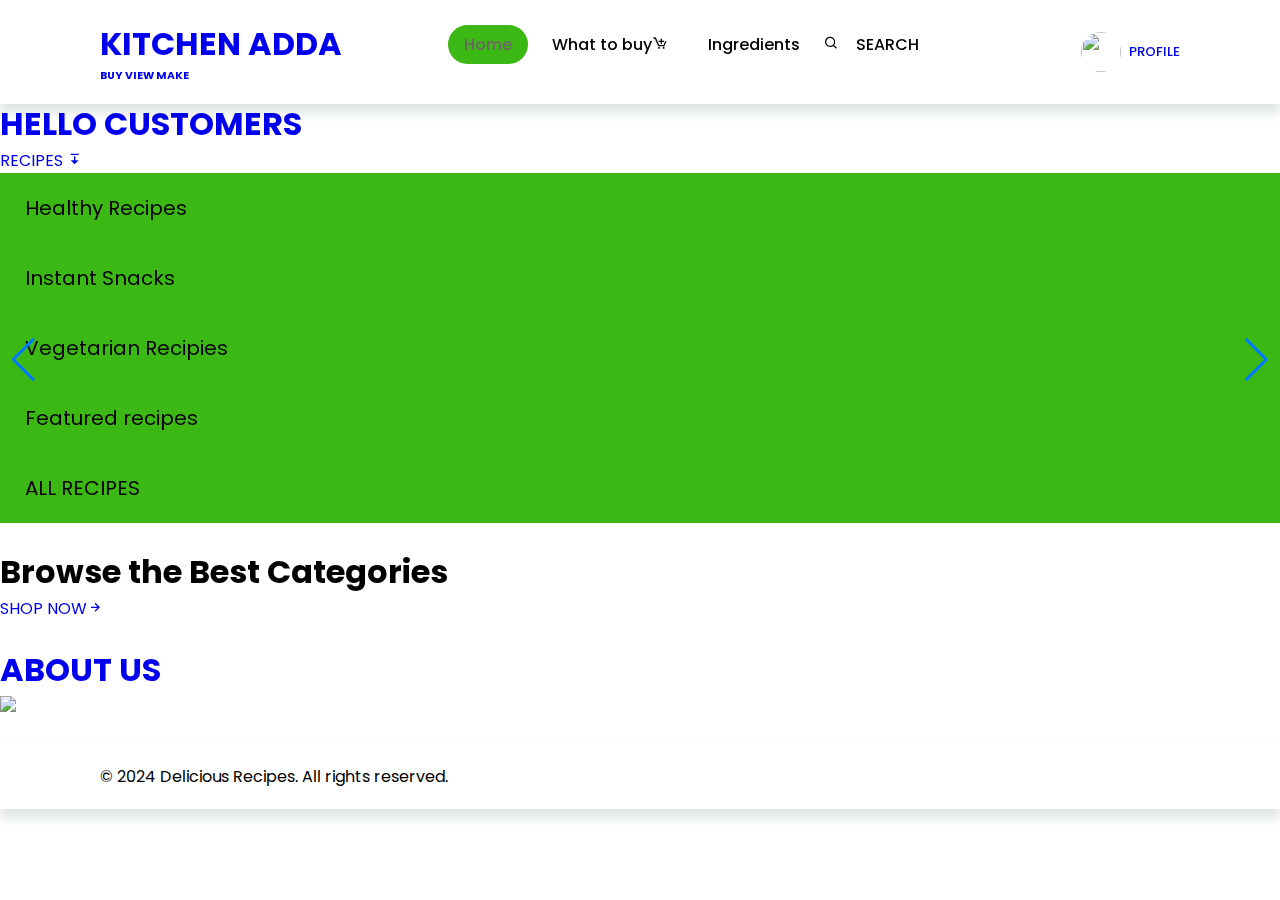
==== index.html @ 8290c538 "sceptix project" ====
<!DOCTYPE html>
<html lang="en">
<head>
    <meta charset="UTF-8">
    <meta http-equiv="X-UA-Compatible" content="IE=edge">
    <meta name="viewport" content="width=device-width, initial-scale=1.0">
    <title> MYKITCHEN.ADDA</title>
    <link rel="stylesheet"href="index.css">
    <link rel= "stylesheet"   href="https://cdn.jsdelivr.net/npm/boxicons@latest/css/boxicons.min.css">
    <link
    rel="stylesheet"
    href="https://unpkg.com/swiper/swiper-bundle.min.css"
  /> 
</head>
  <body>
    <header>
      <a href="#" class="left"> <span><h1>KITCHEN ADDA</h1><h6>BUY VIEW MAKE</h6></span></a>
    <div class="bx bx-menu" id="menu-icon"></div>
    <u1 class="navbar">
    <li><a href="#home" class="home-active">Home</a></li>
    <li><a href=https://www.amazon.in/Gourmet-Specialty-Foods/b?ie=UTF8&node=2454178031>What to buy<i class='bx bx-cart-add'></i></a></li>
<li><a href=" https://food.ndtv.com/ingredient">Ingredients</a></li>
<li><i class='bx bx-search'></i><a href="#search">SEARCH</li>  <br>

</u1>
<div class="profile">
<img src=https://th.bing.com/th/id/OIP.Cl56H6WgxJ8npVqyhefTdQHaHa?rs=1&pid=ImgDetMain >
<span>PROFILE</span>
</div>
    </header>
    
    <section class="home swiper" id="home">
        <div class="swiper-wrapper"><br>
            <div class="swiper-slide container"><br><br><br><br>
              <p><h1>HELLO CUSTOMERS</h1></p>
              <section> 
                <li><a href="#">RECIPES <i class='bx bxs-arrow-from-top'></i></a> 
                    <ul class="dropdown">
                <li><a href="https://food.ndtv.com/recipes/healthy-recipes">Healthy Recipes</a></li><br>
                <li><a href="https://www.indianhealthyrecipes.com/recipes/snacks/">Instant Snacks</a></li><br>
                <li><a href="https://www.vegrecipesofindia.com/">Vegetarian Recipies</a></li> <br> 
                <li><a href="https://www.loveandlemons.com/">Featured recipes</a></li> <br>
                <li><a href="https://www.allrecipes.com/">ALL RECIPES</a></li> 
                    </ul>  
                <br></li><p><h1>Browse the Best <span>Categories</span></h1></p>
                <a href="https://www.snackible.com/" class="btn">SHOP NOW<i class='bx bx-right-arrow-alt'></i></a><br>
              <br><p><a href="about.html"><h1>ABOUT US</h1></a>   </p> 
              <img src= https://th.bing.com/th/id/OIG.NlsCHKTPMoRwq4getNCI?w=1024&h=1024&rs=1&pid=ImgDetMain>
            </section>
            
 </div>
  <div class="swiper-slide container"><br>
<div class="home.text"><br>
  <br><br><br><br><br>
  <p><h1>FOOD BLOG</h1></p>
  <div tabindex="-1" class="_3Uu1_"><div class="g0rxnol2 ln8gz9je lexical-rich-text-input"><div class="to2l77zo gfz4du6o ag5g9lrv bze30y65 kao4egtt" contenteditable="true" role="textbox" spellcheck="true" title="Type a message" tabindex="10" data-tab="10" data-lexical-editor="true" style="max-height: 7.35em; min-height: 1.47em; user-select: text; white-space: pre-wrap; word-break: break-word;"><p class="selectable-text copyable-text iq0m558w g0rxnol2"><br></p></div><div class="lhggkp7q qq0sjtgm jxacihee c3x5l3r8 b9fczbqn t35qvd06 m62443ks rkxvyd19 c5h0bzs2 bze30y65 kao4egtt">Type a message</div></div></div>
</div>
<img src=https://th.bing.com/th/id/OIP.NuykDs3Z4dqdwuQjWDiv1gHaD4?rs=1&pid=ImgDetMain >

 </div>
 
  
  <div class="swiper-button-next"></div>
      <div class="swiper-button-prev"></div>
    </section>
    <p class ="categories" id="categories">
     
      <div class="heading">
        
      </div>
      
    </p>
        <script src="https://unpkg.com/swiper/swiper-bundle.min.js"></script>

    <script src="web.js"></script><br>
   
    <footer>
      <p>&copy; 2024 Delicious Recipes. All rights reserved.</p>
  </footer>
    
  </body>
</html>
---- index.css ----
@import url('https://fonts.googleapis.com/css2?family=Poppins&display=swap');
*{
    font-family: 'Poppins', sans-serif;
    margin:0;
    padding: 0;
    box-sizing: border-box;
    list-style: none;
    text-decoration: none;
    scroll-padding-top: 2rem;
    scroll-behavior: smooth;
}
:root{
    --green-color: #3cb815;
    --light-green-color: #161a0f;
    --orange-color:#ff5100;
    --light-orange-color: #ff7e00;
    --text-color: #000000;
    --bg-color:#6e6565 ;
}
.latest-videos iframe {
    width: 75%;
}
section
img{
    width: 100%;
    

}
body{
    color: var(--text-color);
}
header{
    position: fixed;
    width:100%;
    top:0;
    right:0;
    z-index:1000;
    display:flex;
    align-items:center;
    justify-content:space-between;
    background: none;
    box-shadow: 0 8px 11px rgb(14 55 54/15%);
    padding: 20px 100px;
transition:0.5s;
}
.profile{
    display: flex;
    align-items: center;
    column-gap: 0.5rem;
    cursor:pointer;

}
.profile img{
    width: 40px;
    height:40px;
    object-fit: cover;
    object-position: center;
    border-radius: 50%;
}
.profile span{
    font-size: 13px;
    font-weight: 500;
}
.logo{
    display:flex;
align-items: center;
font-size: 1.1rem;
font-weight: 600;
color:var(--text-color);
column-gap: 0.5rem;
}
.logo .bx{
 font-size:24px;
 color:var(--orange-color);
}
.navbar{
display:flex;
column-gap: 0.5rem;
}
.navbar a{
    font-size: 1rem;
    font-weight: 500;
    color: var(--text-color);
    padding: 0.5rem 1rem;
}
.navbar a:hover,
.navbar .home-active{
    background: var(--green-color);
    border-radius: 5rem;
    color: var(--bg-color);
    transition: background 0.5s;
}
#menu-icon{
    font-size: 25;
    cursor: pointer;
    z-index: 10001;
    display: none ;
}
container{
    position: relative;
    width:100%;
    min-height: 6640px;
    display:flex;
    align-items:center;
    background: url(https://th.bing.com/th/id/OIG.NlsCHKTPMoRwq4getNCI?w=1024&h=1024&rs=1&pid=ImgDetMain);
    background-repeat: no-repeat;
    background-size: auto 100%;
    background-position: center;
}

footer{
    position: left bottom;
    width:100%;
    top:100%;
    right:0;
    z-index:1000;
    display:flex;
    align-items:last baseline;
    justify-content:space-between;
    background: none;
    box-shadow: 0 8px 11px rgb(14 55 54/15%);
    padding: 20px 100px;
transition:0.5s;
}
.home.text h1{
    top: 75%;
    color: #000000;
    padding: 10px;
}
ul{
    list-style: none;
    background: #3cb815;
}
ul li{
    display: inline-block;
    position: relative;
}
ul li a{
    display: block;
    padding: 20px 25px;
    color: #000000;
    text-decoration: none;
    text-align: center;
    font-size: 20px;
}
ul li ul.dropdown {
display: block;
}
ul li ul.dropdown {
    width:100%;
    background:#3cb815;
    position:absolute;
    z-index:999;
    display:none;
}
ul li a:hover{
    background: #3cb815;
}
ul li:hover ul.dropdown{
    display: block;
}
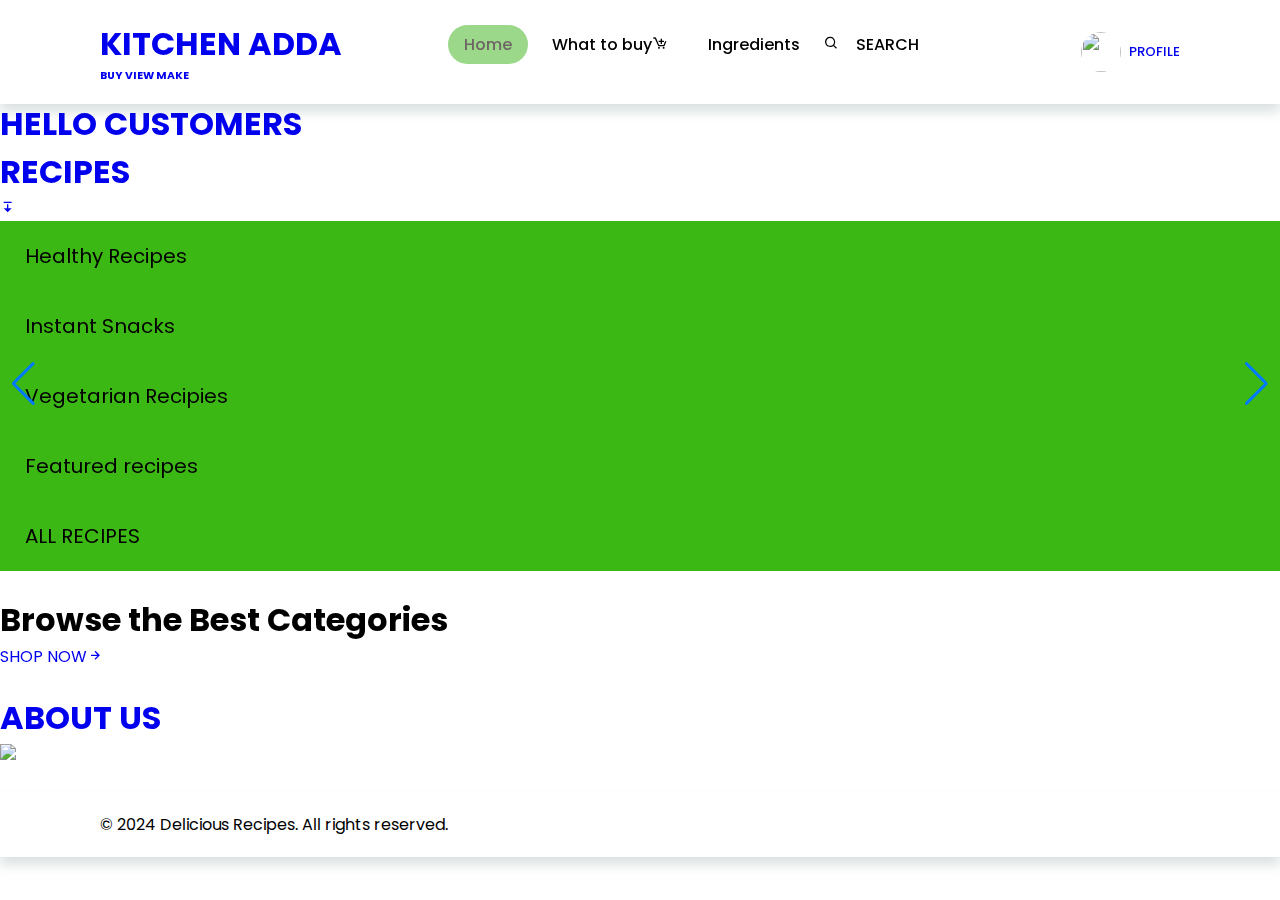
==== commit 1447d055: "intial commit" ====
--- a/index.html
+++ b/index.html
@@ -34,7 +34,7 @@
             <div class="swiper-slide container"><br><br><br><br>
               <p><h1>HELLO CUSTOMERS</h1></p>
               <section> 
-                <li><a href="#">RECIPES <i class='bx bxs-arrow-from-top'></i></a> 
+                <li><a href="#"><h1>RECIPES </h1><i class='bx bxs-arrow-from-top'></i></a> 
                     <ul class="dropdown">
                 <li><a href="https://food.ndtv.com/recipes/healthy-recipes">Healthy Recipes</a></li><br>
                 <li><a href="https://www.indianhealthyrecipes.com/recipes/snacks/">Instant Snacks</a></li><br>
--- a/index.css
+++ b/index.css
@@ -10,7 +10,7 @@
     scroll-behavior: smooth;
 }
 :root{
-    --green-color: #3cb815;
+    --green-color: #9bd889;
     --light-green-color: #161a0f;
     --orange-color:#ff5100;
     --light-orange-color: #ff7e00;
